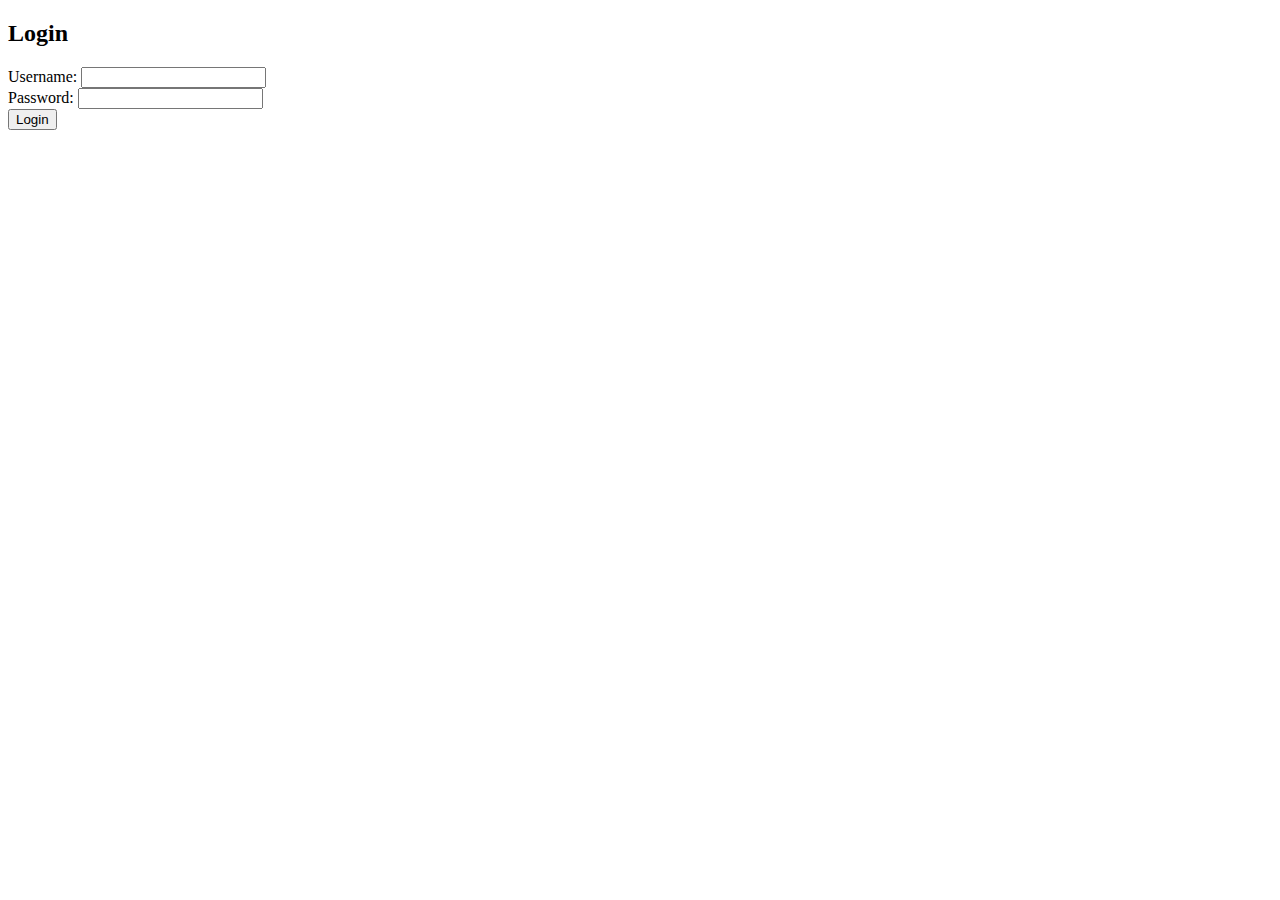
==== src/main/resources/templates/login.html @ 6323ee1c "User controller created with login registration logic implemented, and Thymeleaf integration for UI" ====
<!DOCTYPE html>
<html xmlns:th="http://www.thymeleaf.org">
<head>
    <meta charset="UTF-8">
    <title>Login</title>
</head>
<body>
    <h2>Login</h2>
    <form th:action="@{login}" method="post">
        <div>
            <label for="username">Username:</label>
            <input type="text" id="username" name="username"/>
        </div>
        <div>
            <label for="password">Password:</label>
            <input type="password" id="password" name="password"/>
        </div>
        <div>
            <button type="submit">Login</button>
        </div>
    </form>
</body>
</html>
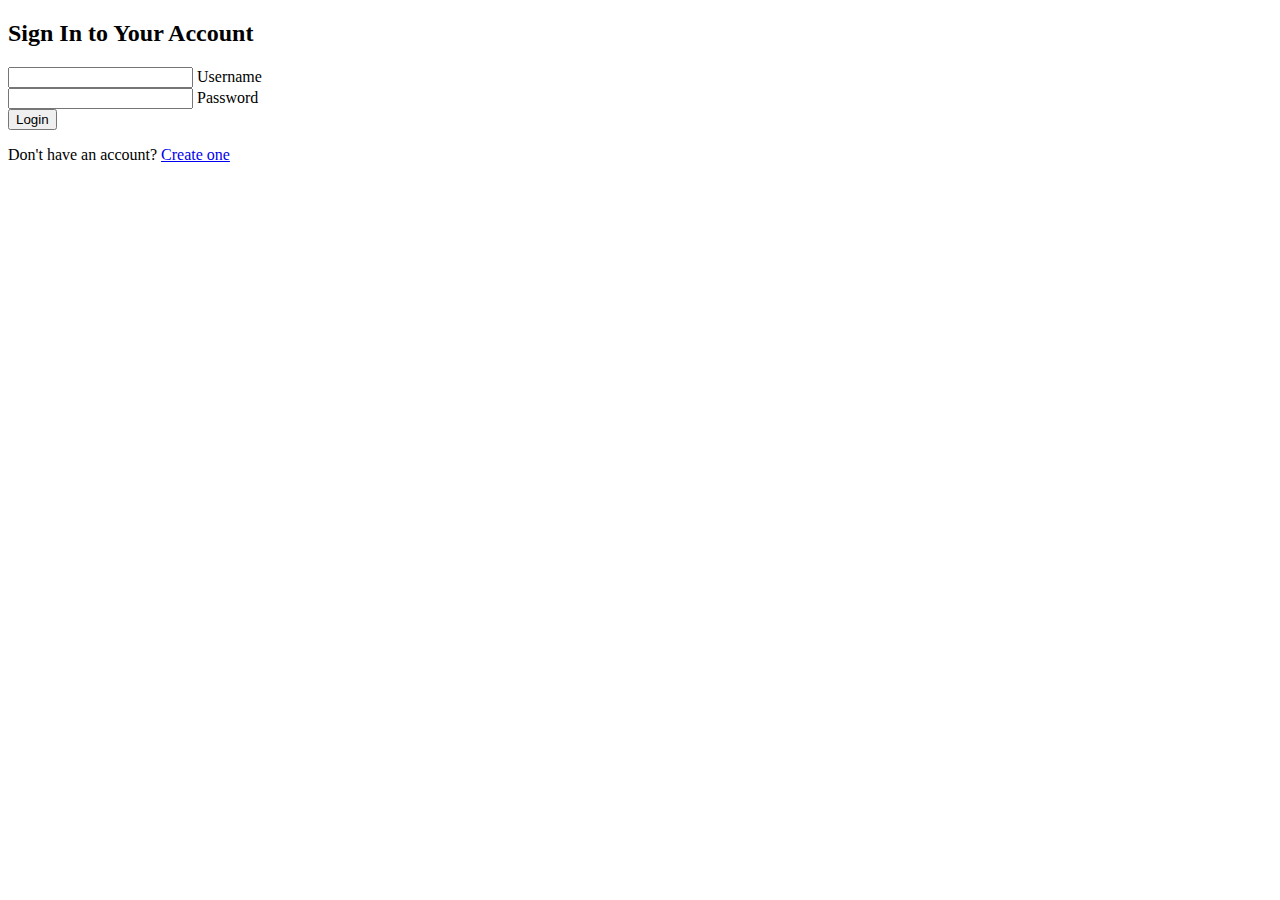
==== commit e311b76a: "Task and User relationship with CRUD operations for Task Entity is done with integration of Thymelea" ====
--- a/src/main/resources/templates/login.html
+++ b/src/main/resources/templates/login.html
@@ -3,21 +3,33 @@
 <head>
     <meta charset="UTF-8">
     <title>Login</title>
+    <link rel="stylesheet" href="/static/registerLogin.css"> <!-- Reusing the same CSS file for consistency -->
 </head>
 <body>
-    <h2>Login</h2>
-    <form th:action="@{login}" method="post">
-        <div>
-            <label for="username">Username:</label>
-            <input type="text" id="username" name="username"/>
+<div class="register-container">
+    <h2>Sign In to Your Account</h2>
+
+    <!-- Login Form -->
+    <form th:action="@{/login}" method="post">
+        <!-- Username input -->
+        <div class="form-outline">
+            <input type="text" id="loginUsername" class="form-control" name="username" required />
+            <label class="form-label" for="loginUsername">Username</label>
         </div>
-        <div>
-            <label for="password">Password:</label>
-            <input type="password" id="password" name="password"/>
+
+        <!-- Password input -->
+        <div class="form-outline">
+            <input type="password" id="loginPassword" class="form-control" name="password" required />
+            <label class="form-label" for="loginPassword">Password</label>
         </div>
-        <div>
-            <button type="submit">Login</button>
-        </div>
+
+        <!-- Submit button -->
+        <button type="submit" class="btn btn-primary">Login</button>
     </form>
+
+    <div class="text-center">
+        <p>Don't have an account? <a href="/register">Create one</a></p>
+    </div>
+</div>
 </body>
-</html>+</html>
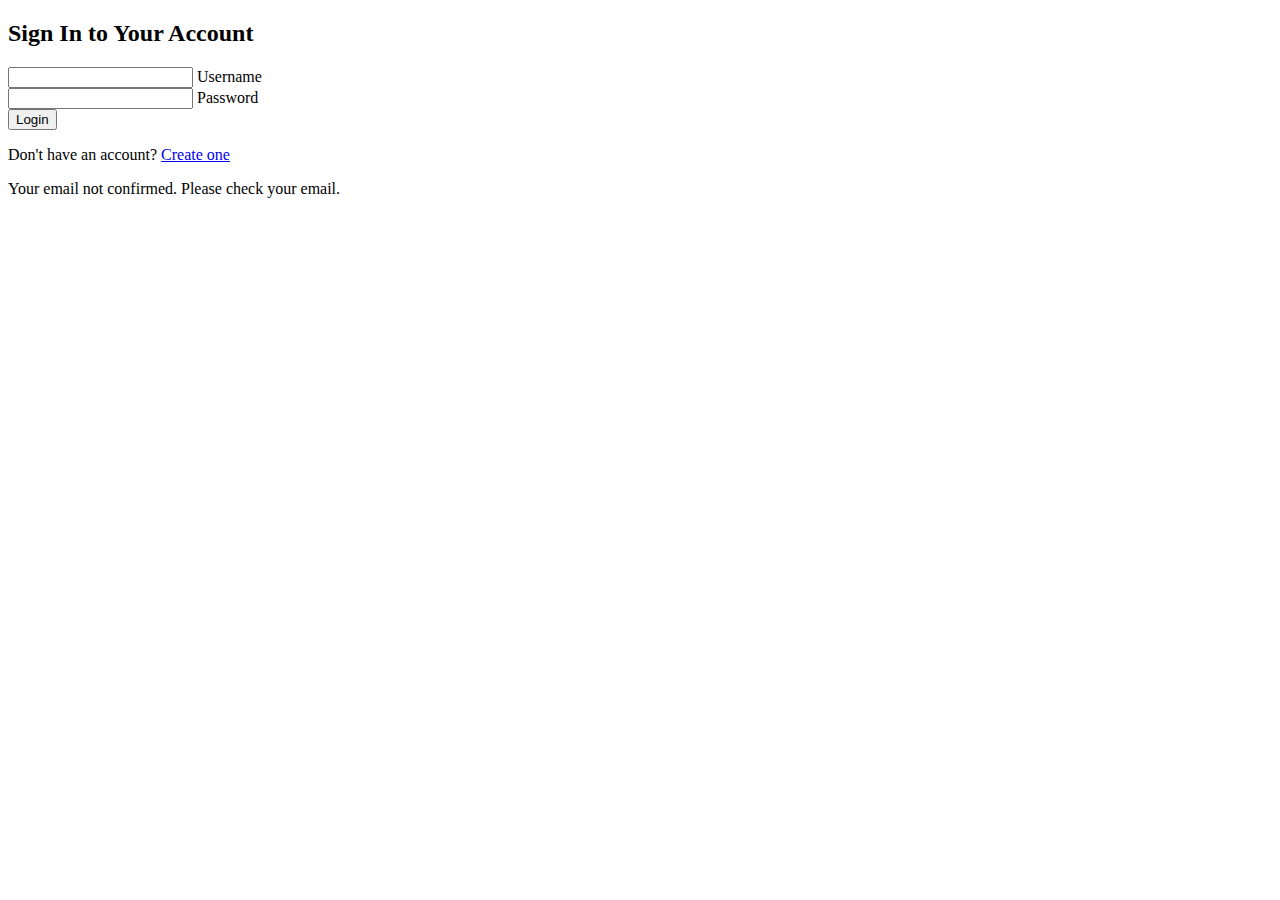
==== commit 3fe08541: "Edge cases taken into account and solved, additionally improving UI is done for task related pages" ====
--- a/src/main/resources/templates/login.html
+++ b/src/main/resources/templates/login.html
@@ -30,6 +30,10 @@
     <div class="text-center">
         <p>Don't have an account? <a href="/register">Create one</a></p>
     </div>
+
+    <div th:if="${param.error}">
+        <p class="not-confirmed-error">Your email not confirmed. Please check your email.</p>
+    </div>
 </div>
 </body>
 </html>
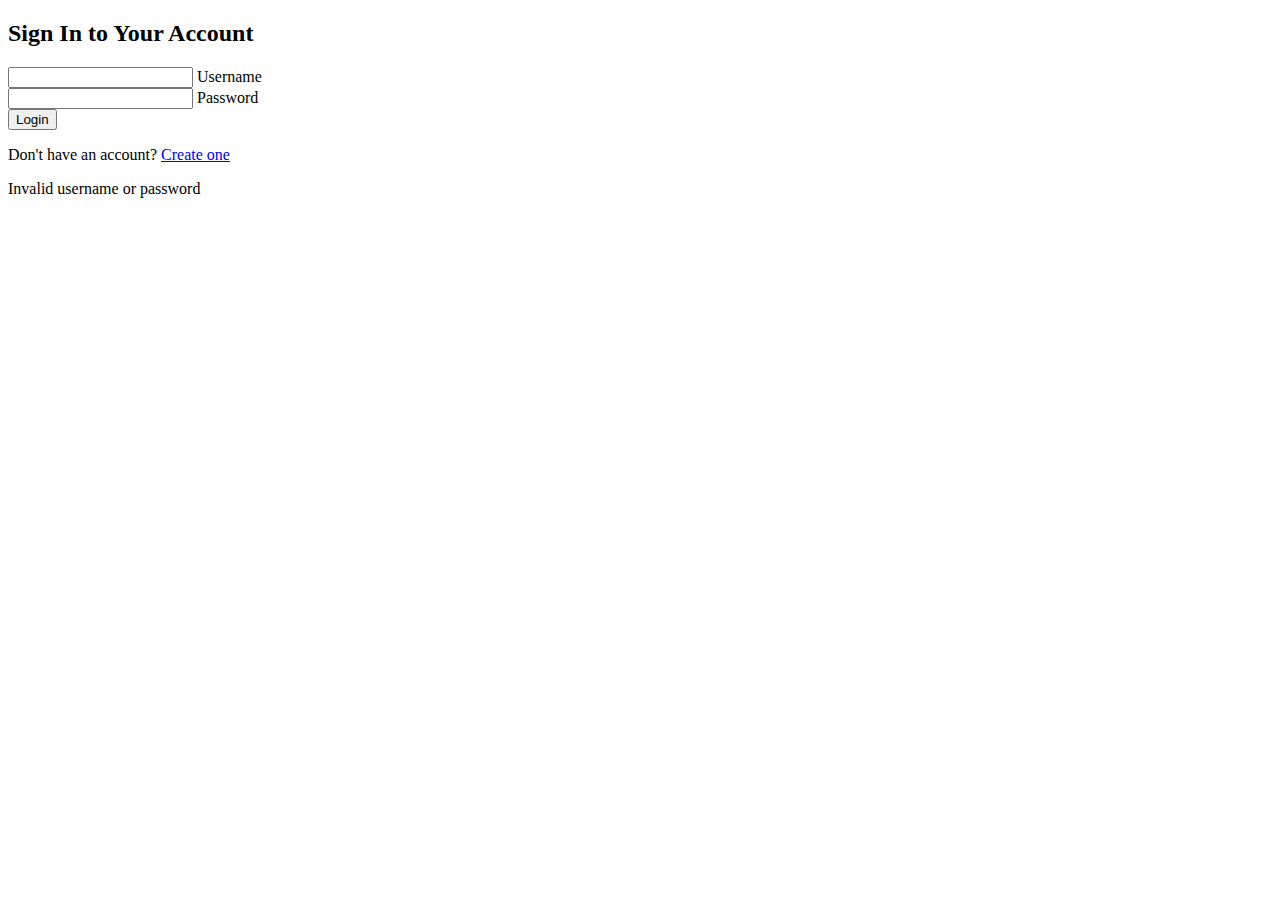
==== commit b0b386b5: "Wheather Forecast functionality added to the program using API keys" ====
--- a/src/main/resources/templates/login.html
+++ b/src/main/resources/templates/login.html
@@ -31,8 +31,8 @@
         <p>Don't have an account? <a href="/register">Create one</a></p>
     </div>
 
-    <div th:if="${param.error}">
-        <p class="not-confirmed-error">Your email not confirmed. Please check your email.</p>
+    <div >
+        <p th:if="${param.error}" class="error-alert">Invalid username or password</p>
     </div>
 </div>
 </body>
